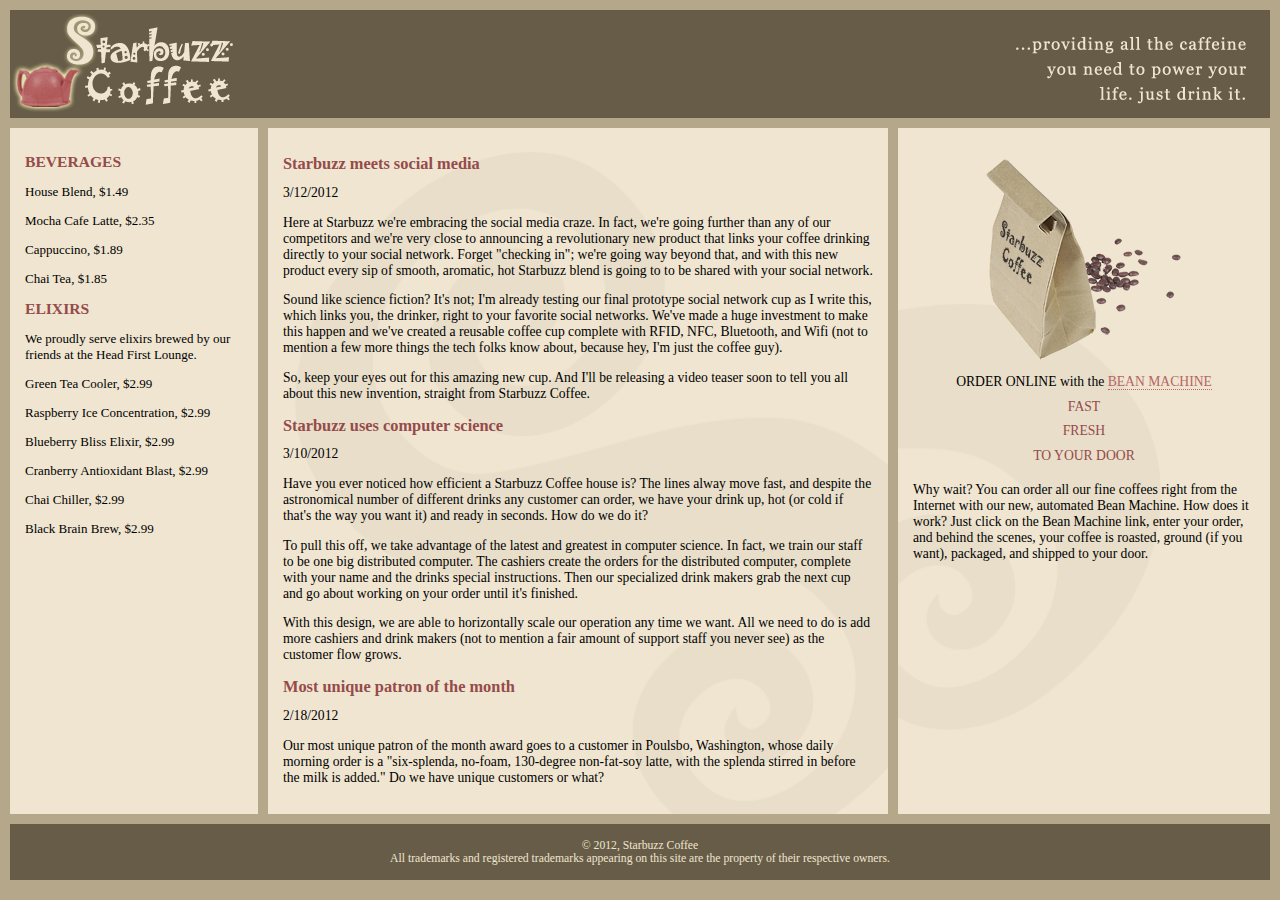
==== blog.html @ 4ce23eae "Structure of the starbuzz blog site  set" ====
<!DOCTYPE html>
<html>
  <head>
    <meta charset="utf-8">
    <title>Starbuzz Coffee - Blog</title>
    <link rel="stylesheet" type="text/css" href="starbuzz.css">
  </head> 

  <body>
    <header class="top">
      <img id="headerLogo"
           src="images/headerLogo.gif" alt="Starbuzz Coffee header logo image">
      <img id="headerSlogan"
          src="images/headerSlogan.gif" alt="Providing all the caffeine you need to power your life.">
    </header>

	<div id="table">
	<div id="row">

	<section id="drinks">
		<h1>BEVERAGES</h1>
			<p>House Blend, $1.49</p>
			<p>Mocha Cafe Latte, $2.35</p>
			<p>Cappuccino, $1.89</p>
			<p>Chai Tea, $1.85</p>
		<h1>ELIXIRS</h1>
			<p>
				We proudly serve elixirs brewed by our friends
				at the Head First Lounge.
			</p>
			<p>Green Tea Cooler, $2.99</p>
			<p>Raspberry Ice Concentration, $2.99</p>
			<p>Blueberry Bliss Elixir, $2.99</p>
			<p>Cranberry Antioxidant Blast, $2.99</p>
			<p>Chai Chiller, $2.99</p>
			<p>Black Brain Brew, $2.99</p>
	</section>

	<section id="blog">
	<article>
	<header>
		<h1>Starbuzz meets social media</h1>
		<time datetime="2012-03-12">3/12/2012</time>
	</header>
	<p>
		Here at Starbuzz we're embracing the social media craze. 
		In fact, we're going further than any of our competitors and 
		we're very close to announcing a revolutionary new product that 
		links your coffee drinking directly to your social 
		network. Forget "checking in"; we're going way beyond that, and 
		with this new product every sip of smooth, aromatic, hot Starbuzz 
		blend is going to to be shared with your social network.
	</p>
	<p>
		Sound like science fiction?  It's not; I'm already 
		testing our final prototype social network cup as I write this, 
		which links you, the drinker, right to your favorite social 
		networks.  We've made a huge investment to make this happen 
		and we've created a reusable coffee cup complete with RFID, 
		NFC, Bluetooth, and Wifi (not to mention a few more things the tech 
		folks know about, because hey, I'm just the coffee guy).
	</p>
	<p>
		So, keep your eyes out for this amazing new cup. And I'll 
		be releasing a video teaser soon to tell you all about this 
		new invention, straight from Starbuzz Coffee.
	</p>
	</article>

	<article>
	<header>
		<h1>Starbuzz uses computer science</h1>
		<time datetime="2012-03-10">3/10/2012</time>
	</header>
	<p>
		Have you ever noticed how efficient a Starbuzz Coffee 
		house is? The lines alway move fast, and despite the 
		astronomical number of different drinks any customer can 
		order, we have your drink up, hot (or cold if that's the 
		way you want it) and ready in seconds. How do we do it? 
	</p>
	<p>
		To pull this off, we take advantage of the latest and 
		greatest in computer science.  In fact, we train 
		our staff to be one big distributed computer.  The cashiers 
		create the orders for the distributed computer, complete 
		with your name and the drinks special instructions.  Then 
		our specialized drink makers grab the next cup
		and go about working on your order until it's finished.  
	</p>
	<p>
		With this design, we are able to horizontally scale our operation 
		any time we want.  All we need to do is add more cashiers 
		and drink makers (not to mention a fair amount of support 
		staff you never see) as the customer flow grows.
	</p>
	</article>

	<article>
	<header>
		<h1>Most unique patron of the month	</h1>
		<time datetime="2012-02-18">2/18/2012</time>
	</header>
	<p>
		Our most unique patron of the month award goes to a 
		customer in Poulsbo, Washington, whose daily morning order 
		is a "six-splenda, no-foam, 130-degree non-fat-soy latte, 
		with the splenda stirred in before the milk is added." Do we 
		have unique customers or what? 
	</p>
	</article>
	</section>

    <aside>
      <p class="beanheading">
        <img src="images/bag.gif" alt="Bean Machine bag">
        <br>
        ORDER ONLINE
        with the 
        <a href="form.html">BEAN MACHINE</a>
        <br>
        <span class="slogan">
            FAST <br>
            FRESH <br>
            TO YOUR DOOR <br>
        </span>
      </p>
      <p>
        Why wait?  You can order all our fine coffees right from the Internet with our new, 
        automated Bean Machine.  How does it work?  Just click on the Bean Machine link, 
        enter your order, and behind the scenes, your coffee is roasted, ground 
        (if you want), packaged, and shipped to your door.
      </p>
    </aside>

	</div> <!-- tableRow -->
	</div> <!-- tableContainer -->

    <footer>
      &copy; 2012, Starbuzz Coffee
      <br>
      All trademarks and registered trademarks appearing on 
      this site are the property of their respective owners.
    </footer>

  </body>
</html>
---- starbuzz.css ----
body { 
  background-color: #b5a789;
  font-family:      Georgia, "Times New Roman", Times, serif;
  font-size:        small;
  margin:           0px;
}

header.top {
   background-color: #675c47;
  margin:           10px;
  margin-bottom: 0px;
  height:           108px;
}
#headerSlogan{
  float: right;
}

div#table{
  display: table;
  border-spacing: 10px;
}
div#row{
  display: table-row;
}
section#drinks {    
  display: table-cell;    
  background-color: #efe5d0;    
  width: 20%;   
  padding: 15px;    
  vertical-align: top; 
}

section#blog {
  display: table-cell;
  background:       #efe5d0 url(images/background.gif) top left;
  font-size:        105%;
  padding:          15px;
    vertical-align: top;
}

aside {
  display: table-cell;
  background:       #efe5d0 url(images/background.gif) bottom right;
  font-size:        105%;
  padding:          15px;
  vertical-align: top;
  width: 30%;
}


footer{
  background-color: #675c47;
  color:            #efe5d0;
  text-align:       center;
  padding:          15px;
  margin:           10px;
  margin-top: 0px;
  font-size:        90%;
}

h1 {
  font-size:        120%;
  color:            #954b4b;
}

.slogan { color: #954b4b; }

.beanheading {
  text-align:       center;
  line-height:      1.8em;
}

a:link {
  color:            #b76666;
  text-decoration:  none;
  border-bottom:    thin dotted #b76666;
}
a:visited {
  color:            #675c47;
  text-decoration:  none;
  border-bottom:    thin dotted #675c47;
}
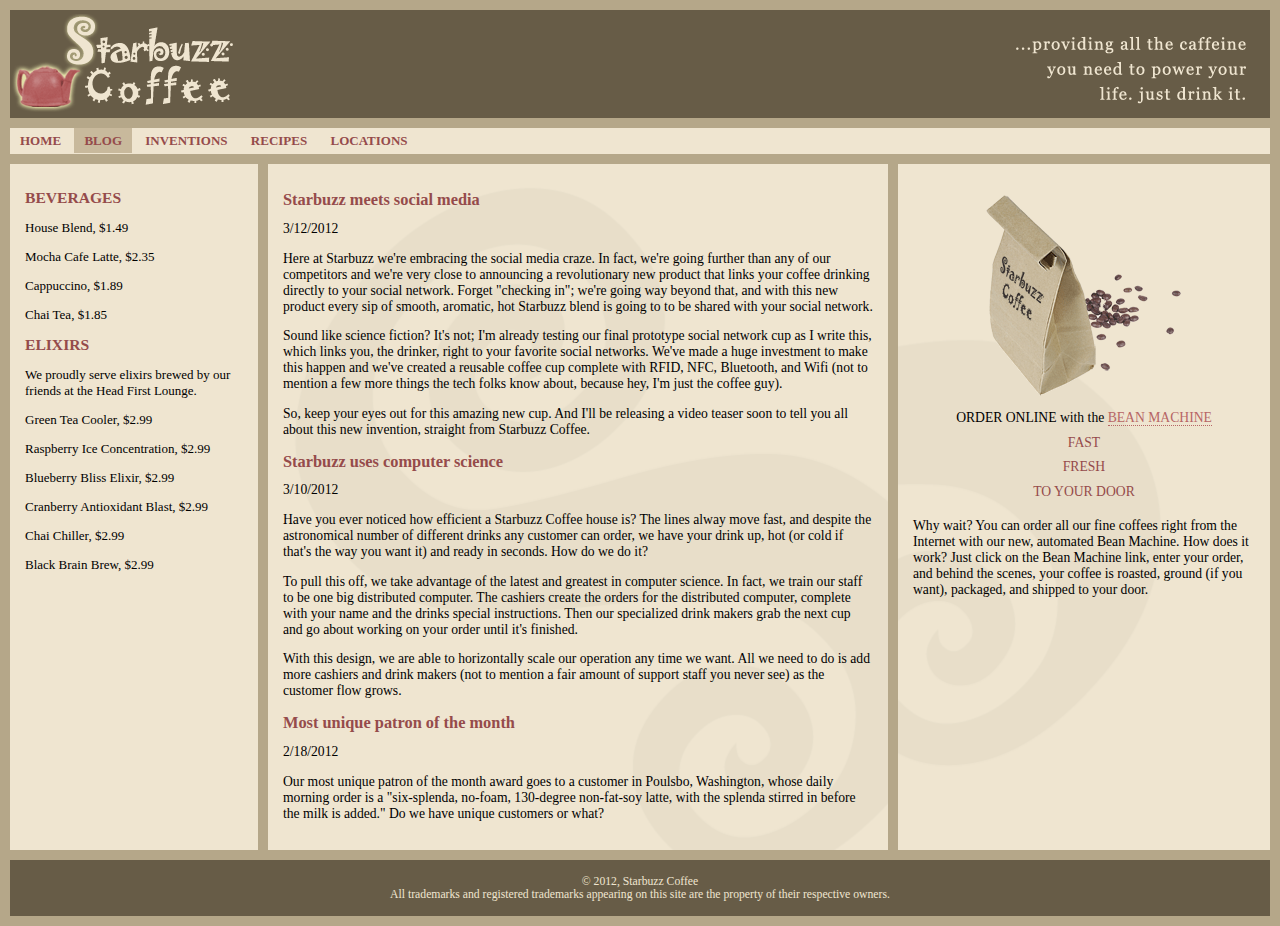
==== commit d9a743e5: "navigation using ul element only" ====
--- a/blog.html
+++ b/blog.html
@@ -13,7 +13,13 @@
       <img id="headerSlogan"
           src="images/headerSlogan.gif" alt="Providing all the caffeine you need to power your life.">
     </header>
-
+    <ul>
+    	<li><a href="index.html">HOME</a></li>
+    	<li class="selected"><a href="blog.html">BLOG</a></li>
+    	<li><a href="">INVENTIONS</a></li>
+    	<li><a href="">RECIPES</a></li>
+    	<li><a href="">LOCATIONS</a></li>
+    </ul>
 	<div id="table">
 	<div id="row">
 
--- a/starbuzz.css
+++ b/starbuzz.css
@@ -14,7 +14,27 @@
 #headerSlogan{
   float: right;
 }
+ul{
+  background-color: #efe5d0;
+  margin: 10px 10px 0px 10px;
+  list-style-type: none;
+  padding: 5px 0px;
+}
+li{
+  display: inline;
+  padding: 5px 10px;
+  margin: 0px;
+}
 
+ul li a:link, ul li a:visited{
+  color: #954b4b;
+  border-bottom: none;
+  font-weight: bold;
+}
+
+ul li.selected{
+  background-color: #c8b99c;
+}
 div#table{
   display: table;
   border-spacing: 10px;
@@ -30,7 +50,7 @@
   vertical-align: top; 
 }
 
-section#blog {
+section#blog, section#main {
   display: table-cell;
   background:       #efe5d0 url(images/background.gif) top left;
   font-size:        105%;
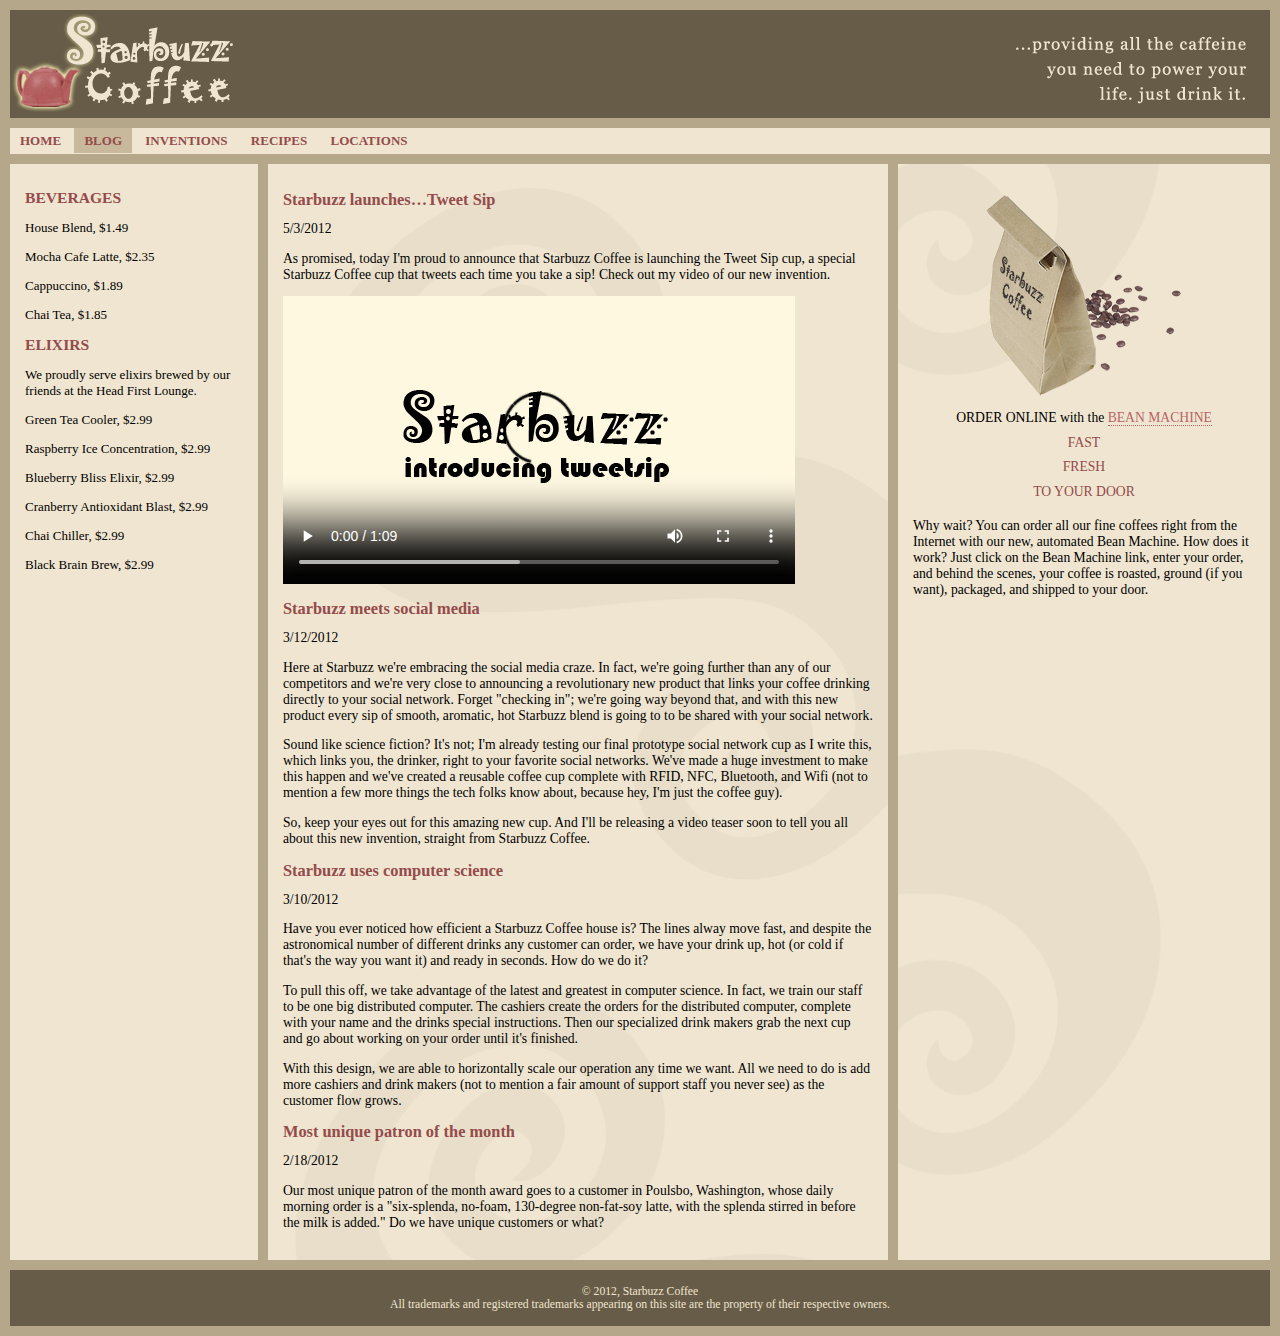
==== commit ee42ed24: "videos added to starbuzz" ====
--- a/blog.html
+++ b/blog.html
@@ -1,5 +1,5 @@
 <!DOCTYPE html>
-<html>
+<html lang="en">
   <head>
     <meta charset="utf-8">
     <title>Starbuzz Coffee - Blog</title>
@@ -13,13 +13,15 @@
       <img id="headerSlogan"
           src="images/headerSlogan.gif" alt="Providing all the caffeine you need to power your life.">
     </header>
-    <ul>
-    	<li><a href="index.html">HOME</a></li>
-    	<li class="selected"><a href="blog.html">BLOG</a></li>
-    	<li><a href="">INVENTIONS</a></li>
-    	<li><a href="">RECIPES</a></li>
-    	<li><a href="">LOCATIONS</a></li>
-    </ul>
+    <nav>
+    	<ul>
+        	<li><a href="index.html">HOME</a></li>
+        	<li class="selected"><a href="blog.html">BLOG</a></li>
+        	<li><a href="">INVENTIONS</a></li>
+        	<li><a href="">RECIPES</a></li>
+        	<li><a href="">LOCATIONS</a></li>
+        </ul>
+    </nav>
 	<div id="table">
 	<div id="row">
 
@@ -43,6 +45,21 @@
 	</section>
 
 	<section id="blog">
+
+	<article>   
+		<header>       
+			<h1>Starbuzz launches…Tweet Sip</h1>       
+			<time datetime="2012-05-03">5/3/2012</time>   
+		</header>   
+		<p> As promised, today I'm proud to announce that Starbuzz Coffee is launching the Tweet Sip cup, a special Starbuzz  Coffee cup that tweets each time you take a sip! Check  out my video of our new invention.   
+		</p>
+		<video controls autoplay width="512" height="288"  poster="images/poster.png">
+			<source src="video/tweetsip.mp4" type='video/mp4; codecs="avc1.42E01E, mp4a.40.2"'>
+			<source src="video/tweetsip.webm" type='video/webm; codecs="vp8, vorbis"'>
+			<source src="video/tweetsip.ogv" type='video/ogg; codecs="theora, vorbis"'>
+			<p>Your browser does not support this video format</p>
+		</video>
+	</article>
 	<article>
 	<header>
 		<h1>Starbuzz meets social media</h1>
--- a/starbuzz.css
+++ b/starbuzz.css
@@ -14,9 +14,12 @@
 #headerSlogan{
   float: right;
 }
-ul{
+nav{
   background-color: #efe5d0;
   margin: 10px 10px 0px 10px;
+}
+ul{
+  margin: 0px;
   list-style-type: none;
   padding: 5px 0px;
 }
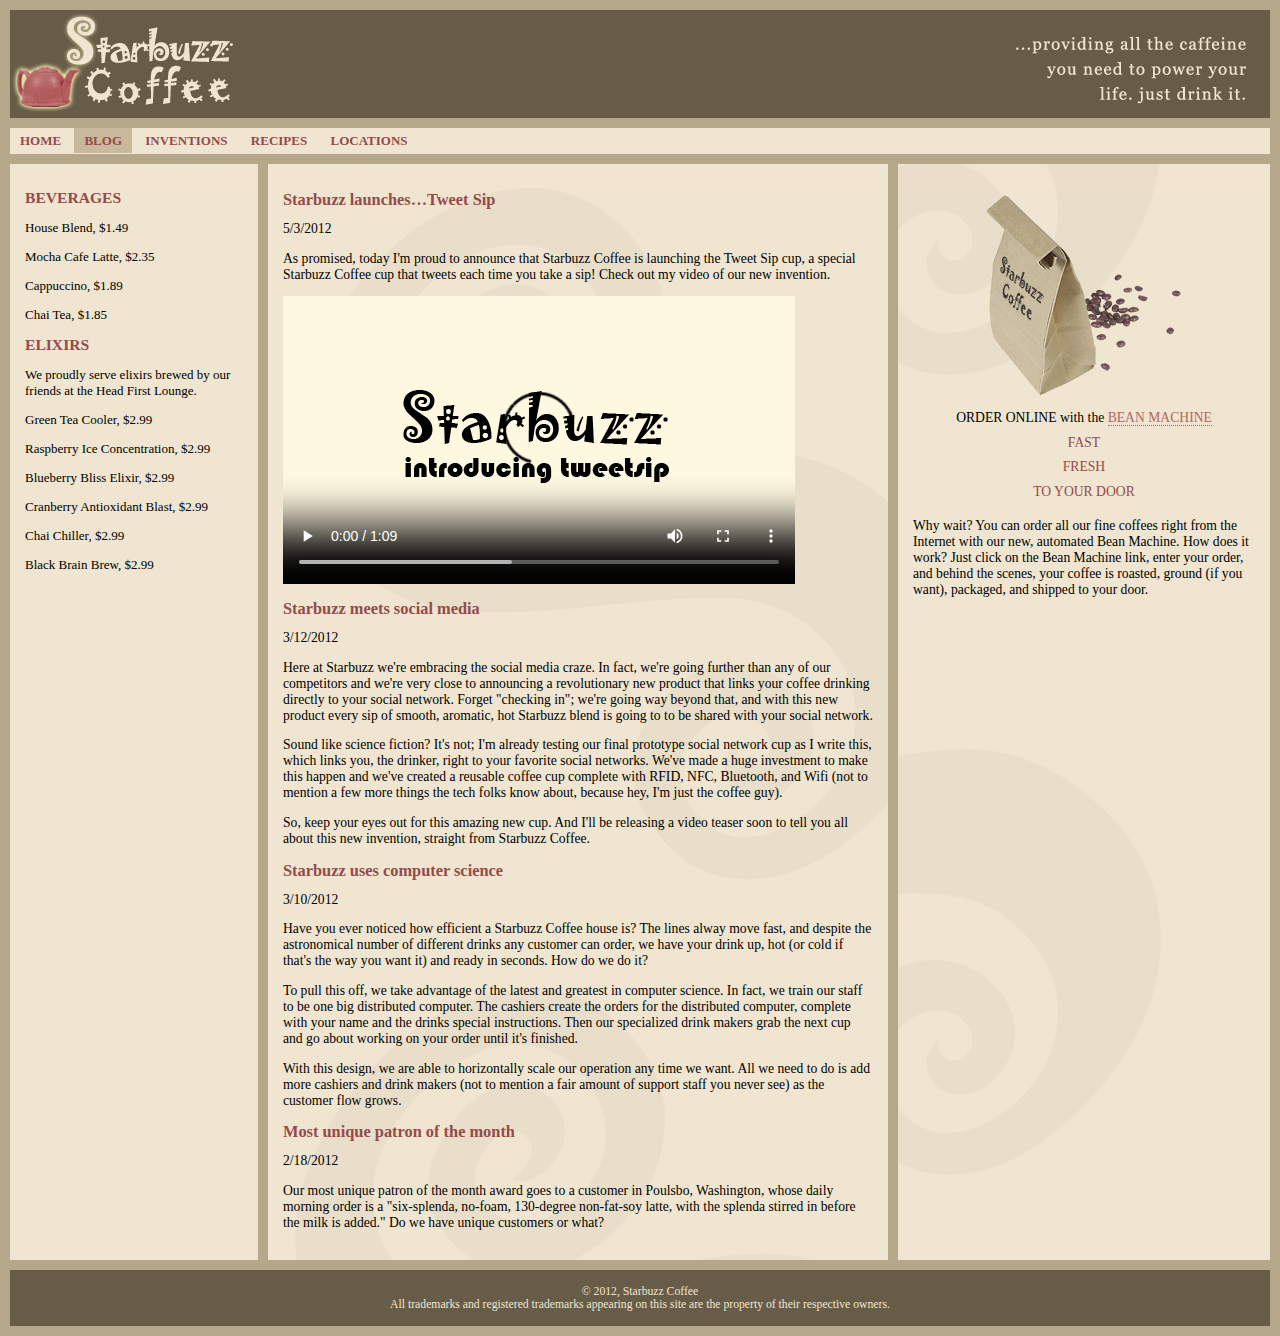
==== commit 1443b9ea: "My personal modifications to starbuzz site" ====
--- a/blog.html
+++ b/blog.html
@@ -140,7 +140,7 @@
         <br>
         ORDER ONLINE
         with the 
-        <a href="form.html">BEAN MACHINE</a>
+        <a href="styledform.html">BEAN MACHINE</a>
         <br>
         <span class="slogan">
             FAST <br>
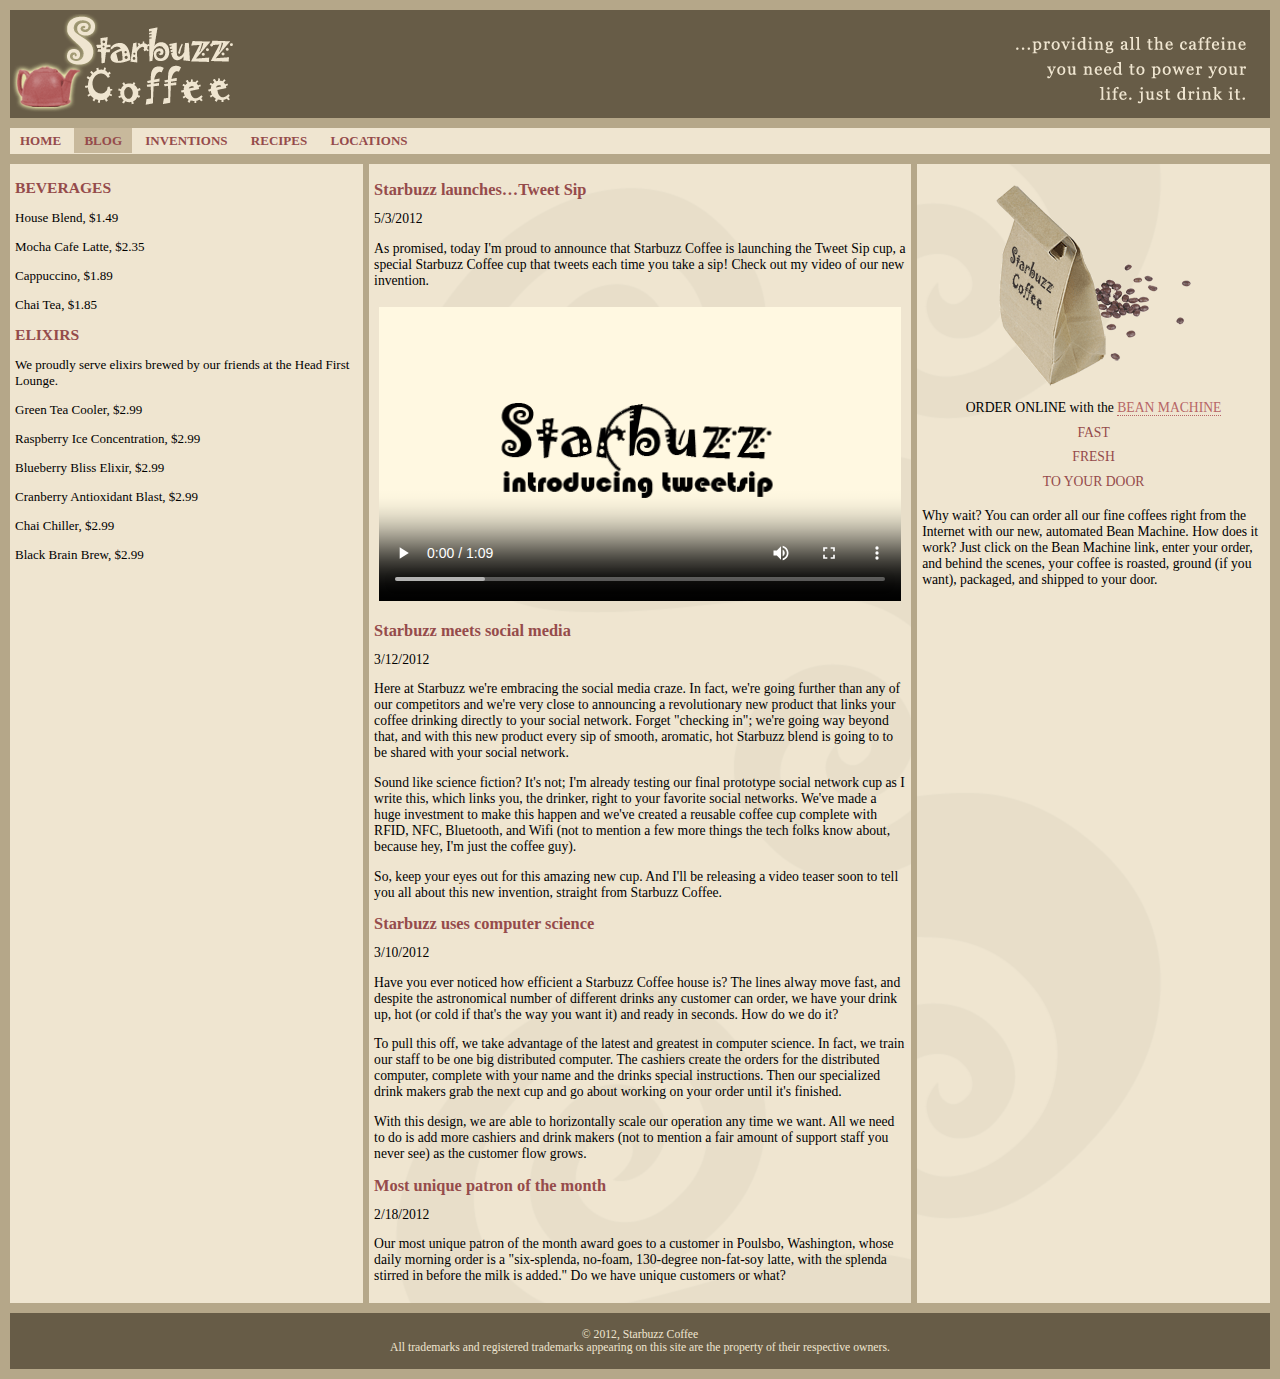
==== commit 838656d7: "flexbox and media queries for responsiveness" ====
--- a/blog.html
+++ b/blog.html
@@ -22,9 +22,7 @@
         	<li><a href="">LOCATIONS</a></li>
         </ul>
     </nav>
-	<div id="table">
-	<div id="row">
-
+	<div id="flex-container">
 	<section id="drinks">
 		<h1>BEVERAGES</h1>
 			<p>House Blend, $1.49</p>
@@ -53,12 +51,14 @@
 		</header>   
 		<p> As promised, today I'm proud to announce that Starbuzz Coffee is launching the Tweet Sip cup, a special Starbuzz  Coffee cup that tweets each time you take a sip! Check  out my video of our new invention.   
 		</p>
-		<video controls autoplay width="512" height="288"  poster="images/poster.png">
-			<source src="video/tweetsip.mp4" type='video/mp4; codecs="avc1.42E01E, mp4a.40.2"'>
-			<source src="video/tweetsip.webm" type='video/webm; codecs="vp8, vorbis"'>
-			<source src="video/tweetsip.ogv" type='video/ogg; codecs="theora, vorbis"'>
-			<p>Your browser does not support this video format</p>
-		</video>
+		<div id="video-container">
+			<video controls autoplay poster="images/poster.png">
+				<source src="video/tweetsip.mp4" type='video/mp4; codecs="avc1.42E01E, mp4a.40.2"'>
+				<source src="video/tweetsip.webm" type='video/webm; codecs="vp8, vorbis"'>
+				<source src="video/tweetsip.ogv" type='video/ogg; codecs="theora, vorbis"'>
+				<p>Your browser does not support this video format</p>
+			</video>
+		</div>
 	</article>
 	<article>
 	<header>
@@ -155,8 +155,6 @@
         (if you want), packaged, and shipped to your door.
       </p>
     </aside>
-
-	</div> <!-- tableRow -->
 	</div> <!-- tableContainer -->
 
     <footer>
--- a/starbuzz.css
+++ b/starbuzz.css
@@ -1,105 +1,145 @@
-body { 
-  background-color: #b5a789;
-  font-family:      Georgia, "Times New Roman", Times, serif;
-  font-size:        small;
-  margin:           0px;
+body {
+	background-color: #b5a789;
+	font-family: Georgia, "Times New Roman", Times, serif;
+	font-size: small;
+	margin: 0px;
+}
+
+div#video-container {
+	padding: 5px;
+}
+video {
+	width: 100%;
+	height: 100%;
 }
 
 header.top {
-   background-color: #675c47;
-  margin:           10px;
-  margin-bottom: 0px;
-  height:           108px;
+	background-color: #675c47;
+	margin: 10px;
+	margin-bottom: 0px;
+	height: 108px;
 }
-#headerSlogan{
-  float: right;
+#headerSlogan {
+	float: right;
 }
-nav{
-  background-color: #efe5d0;
-  margin: 10px 10px 0px 10px;
+nav {
+	background-color: #efe5d0;
+	margin: 10px 10px 0px 10px;
 }
-ul{
-  margin: 0px;
-  list-style-type: none;
-  padding: 5px 0px;
+ul {
+	margin: 0px;
+	list-style-type: none;
+	padding: 5px 0px;
 }
-li{
-  display: inline;
-  padding: 5px 10px;
-  margin: 0px;
+li {
+	display: inline;
+	padding: 5px 10px;
+	margin: 0px;
 }
 
-ul li a:link, ul li a:visited{
-  color: #954b4b;
-  border-bottom: none;
-  font-weight: bold;
+ul li a:link,
+ul li a:visited {
+	color: #954b4b;
+	border-bottom: none;
+	font-weight: bold;
 }
 
-ul li.selected{
-  background-color: #c8b99c;
+ul li.selected {
+	background-color: #c8b99c;
 }
-div#table{
-  display: table;
-  border-spacing: 10px;
+div#flex-container {
+	flex-wrap: wrap;
+	/* outline: 1px solid black; */
+	margin: 10px;
+	display: flex;
+	justify-content: space-between;
 }
-div#row{
-  display: table-row;
+div#flex-container > * {
+	flex: 1 1;
+	padding: 5px;
+	box-sizing: border-box;
+	/* outline: 1px solid black; */
 }
-section#drinks {    
-  display: table-cell;    
-  background-color: #efe5d0;    
-  width: 20%;   
-  padding: 15px;    
-  vertical-align: top; 
+section#drinks {
+	max-width: 28%;
+	background-color: #efe5d0;
 }
 
-section#blog, section#main {
-  display: table-cell;
-  background:       #efe5d0 url(images/background.gif) top left;
-  font-size:        105%;
-  padding:          15px;
-    vertical-align: top;
+section#blog {
+	max-width: 43%;
+	background: #efe5d0 url(images/background.gif) top left;
+	font-size: 105%;
+}
+section#main {
+	max-width: 43%;
+	background: #efe5d0 url(images/background.gif) top left;
+	font-size: 105%;
 }
 
 aside {
-  display: table-cell;
-  background:       #efe5d0 url(images/background.gif) bottom right;
-  font-size:        105%;
-  padding:          15px;
-  vertical-align: top;
-  width: 30%;
+	max-width: 28%;
+	background: #efe5d0 url(images/background.gif) bottom right;
+	font-size: 105%;
 }
 
-
-footer{
-  background-color: #675c47;
-  color:            #efe5d0;
-  text-align:       center;
-  padding:          15px;
-  margin:           10px;
-  margin-top: 0px;
-  font-size:        90%;
+footer {
+	background-color: #675c47;
+	color: #efe5d0;
+	text-align: center;
+	padding: 15px;
+	margin: 10px;
+	margin-top: 0px;
+	font-size: 90%;
 }
 
 h1 {
-  font-size:        120%;
-  color:            #954b4b;
+	font-size: 120%;
+	color: #954b4b;
 }
 
-.slogan { color: #954b4b; }
+.slogan {
+	color: #954b4b;
+}
 
 .beanheading {
-  text-align:       center;
-  line-height:      1.8em;
+	text-align: center;
+	line-height: 1.8em;
 }
 
 a:link {
-  color:            #b76666;
-  text-decoration:  none;
-  border-bottom:    thin dotted #b76666;
+	color: #b76666;
+	text-decoration: none;
+	border-bottom: thin dotted #b76666;
 }
 a:visited {
-  color:            #675c47;
-  text-decoration:  none;
-  border-bottom:    thin dotted #675c47;
+	color: #675c47;
+	text-decoration: none;
+	border-bottom: thin dotted #675c47;
 }
+
+@media screen and (max-width: 768px) {
+	div#flex-container {
+    display: flex;
+    flex-direction: column;
+
+		/* outline: 1px solid black; */
+		margin: 10px;
+	}
+	div#flex-container > * {
+    max-width: none;
+    margin: 10px 0px;
+    padding: 10px;
+    
+		/* outline: 1px solid black; */
+}
+section#drinks {
+	text-align: center;
+  order: 2;
+}
+section#main {
+	order: 1;
+}
+
+aside {
+	order: 3;
+}